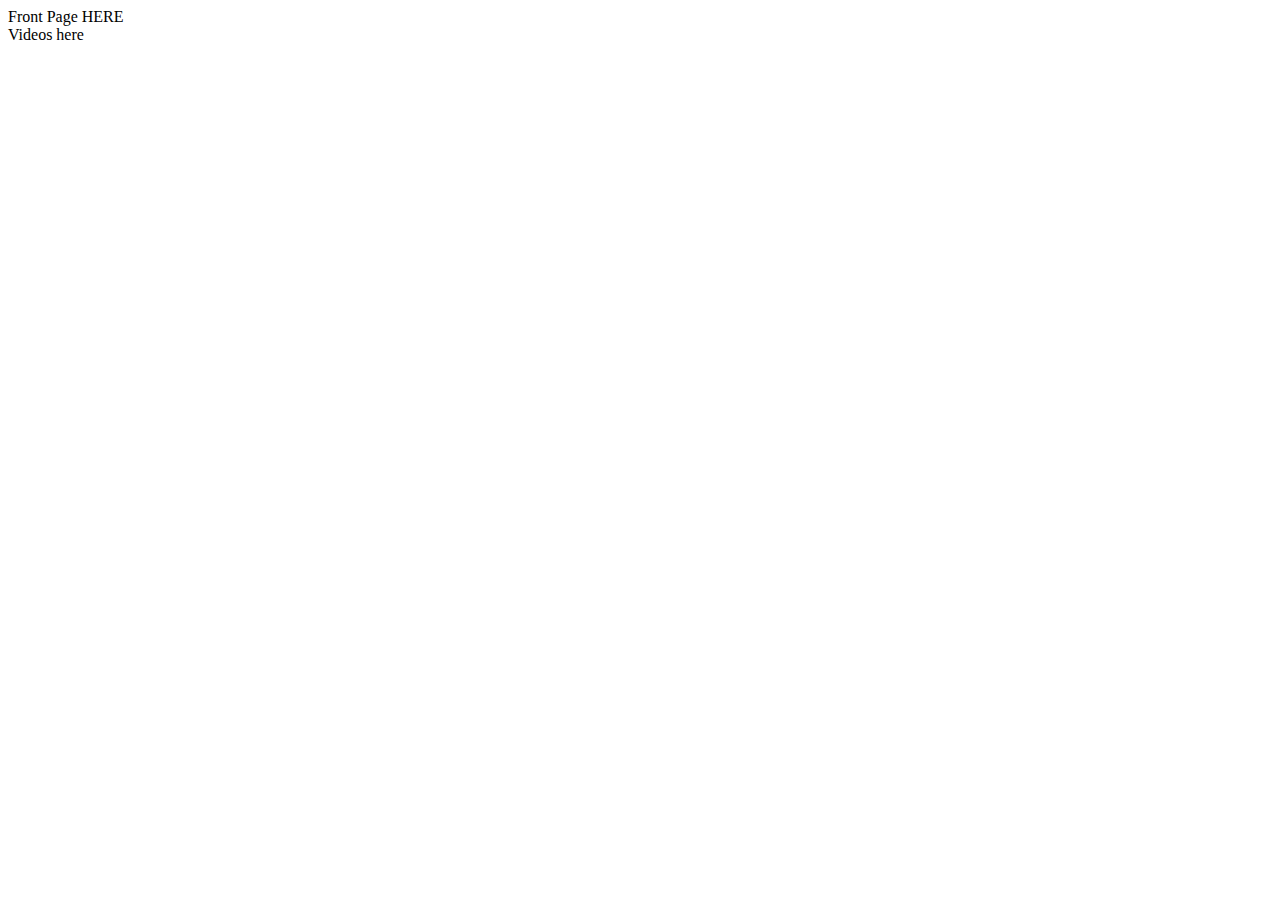
==== slides.html @ d64ae530 "." ====
<!DOCTYPE html>
<html lang="en">
<head>
<meta charset="utf-8"/>
<title>Piecewise-Linear Motion Planning amidst Static, Moving, or Morphing Obstacles.</title>
<meta name="author" content="Bachir El Khadir"/>
<link rel="stylesheet" href="./reveal.js/dist/reveal.css"/>
<link rel="stylesheet" href="./reveal.js/dist/theme/moon.css" id="theme"/>
<link rel="stylesheet" href="bachir.css"

<!-- If the query includes 'print-pdf', include the PDF print sheet -->
<script>
    if( window.location.search.match( /print-pdf/gi ) ) {
        var link = document.createElement( 'link' );
        link.rel = 'stylesheet';
        link.type = 'text/css';
        link.href = './reveal.js/css/print/pdf.css';
        document.getElementsByTagName( 'head' )[0].appendChild( link );
    }
</script>
</head>
<body>
<div class="reveal">
<div class="slides">
<section data-external="includes/front_page.html">Front Page HERE</section>
<section data-external="includes/videos.html">Videos here</section>
</div>
</div>
</div>
<script src="./reveal.js/dist/reveal.js"></script>
<script src="./reveal.js/plugin/markdown/markdown.js"></script>
<script src="./reveal.js/plugin/zoom/zoom.js"></script>
<script src="./reveal.js/plugin/notes/notes.js"></script>
<script src="./reveal.js/plugin/math/math.js"></script>
<script>
    // Full list of configuration options available here:
    // https://github.com/hakimel/reveal.js#configuration
    Reveal.initialize({
        plugins: [RevealMarkdown,RevealZoom,RevealNotes],
        width:1280,
        height:720,
        margin: 0.1,
        minScale:0.2,
        maxScale:2.5,
        transition:'none',
        backgroundTransition: 'none',
        multiplex: {
            secret: '', // null if client
            id: '', // id, obtained from socket.io server
            url: '' // Location of socket.io server
        },
        math: {
            mathjax: 'reveal.js/plugin/MathJax-2.7.7/MathJax.js',
            config: 'TeX-AMS_HTML-full',
            TeX: { Macros: { R: "{\\mathbb R}"} }
        },
        plugins: [ RevealMath ],
        dependencies: [
            { 
                src: 'reveal.js/plugin/external/external.js', 
                condition: function() { 
                    return !!document.querySelector( '[data-external],[data-external-replace]' ); 
                }},
        ], 
        history: true,
        navigationMode: 'linear',
    });
</script>
</body>
</html>
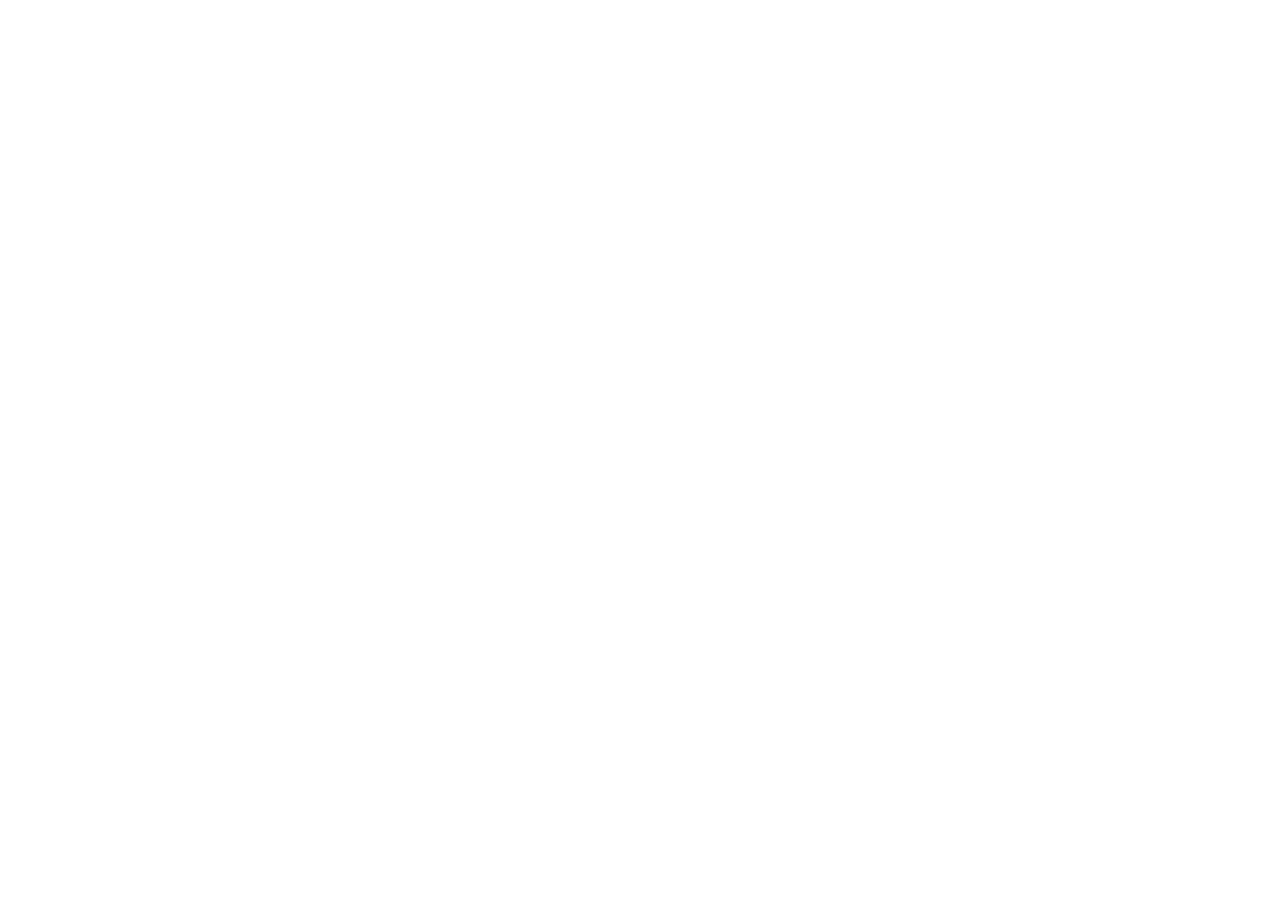
==== commit 751dd601: "." ====
--- a/slides.html
+++ b/slides.html
@@ -6,7 +6,7 @@
 <meta name="author" content="Bachir El Khadir"/>
 <link rel="stylesheet" href="./reveal.js/dist/reveal.css"/>
 <link rel="stylesheet" href="./reveal.js/dist/theme/moon.css" id="theme"/>
-<link rel="stylesheet" href="bachir.css"
+<link rel="stylesheet" href="css/style.css"
 
 <!-- If the query includes 'print-pdf', include the PDF print sheet -->
 <script>
--- a/css/style.css
+++ b/css/style.css
@@ -0,0 +1,472 @@
+/**
+ * Black theme for reveal.js. This is the opposite of the 'white' theme.
+ *
+ * By Hakim El Hattab, http://hakim.se
+ */
+@import url(fonts/source-sans-pro/source-sans-pro.css);
+section.has-light-background, section.has-light-background h1, section.has-light-background h2, section.has-light-background h3, section.has-light-background h4, section.has-light-background h5, section.has-light-background h6 {
+  color: #222; }
+
+/*********************************************
+ * GLOBAL STYLES
+ *********************************************/
+:root {
+  --background-color: #191919;
+  /* --main-font: Source Sans Pro, Helvetica, sans-serif; */
+  --main-font: Roboto, Helvetica, Arial, sans-serif;
+  --main-font-size: 42px;
+  --main-color: #fff;
+  --block-margin: 20px;
+  --heading-margin: 0 0 20px 0;
+  /* --heading-font: Source Sans Pro, Helvetica, sans-serif; */
+  --heading-font: Roboto, Helvetica, Arial, sans-serif;
+  --heading-color: #fff;
+  --heading-line-height: 1.2;
+  --heading-letter-spacing: normal;
+  --heading-text-transform: uppercase;
+  --heading-text-shadow: none;
+  --heading-font-weight: 600;
+  --heading1-text-shadow: none;
+  --heading1-size: 2.5em;
+  --heading2-size: 1.6em;
+  --heading3-size: 1.3em;
+  --heading4-size: 1em;
+  --code-font: monospace;
+  --link-color: #42affa;
+  --link-color-hover: #8dcffc;
+  --selection-background-color: #bee4fd;
+  --selection-color: #fff; }
+
+.reveal-viewport {
+  background: #191919;
+  background-color: #191919; }
+
+.reveal {
+  font-family: Roboto, Helvetica, Arial, sans-serif;
+  font-size: 42px;
+  font-weight: normal;
+  color: #fff; }
+
+.reveal ::selection {
+  color: #fff;
+  background: #bee4fd;
+  text-shadow: none; }
+
+.reveal ::-moz-selection {
+  color: #fff;
+  background: #bee4fd;
+  text-shadow: none; }
+
+.reveal .slides section,
+.reveal .slides section > section {
+  line-height: 1.3;
+  font-weight: inherit; }
+
+/*********************************************
+ * HEADERS
+ *********************************************/
+.reveal h1,
+.reveal h2,
+.reveal h3,
+.reveal h4,
+.reveal h5,
+.reveal h6 {
+  margin: 0 0 20px 0;
+  color: #fff;
+  font-family: Roboto, Helvetica, Arial, sans-serif;
+  font-weight: 600;
+  line-height: 1.2;
+  letter-spacing: normal;
+  text-transform: uppercase;
+  text-shadow: none;
+  word-wrap: break-word; }
+
+.reveal h1 {
+  font-size: 2.5em; }
+
+.reveal h2 {
+  font-size: 1.6em; }
+
+.reveal h3 {
+  font-size: 1.3em; }
+
+.reveal h4 {
+  font-size: 1em; }
+
+.reveal h1 {
+  text-shadow: none; }
+
+/*********************************************
+ * OTHER
+ *********************************************/
+.reveal p {
+  margin: 20px 0;
+  line-height: 1.3; }
+
+/* Ensure certain elements are never larger than the slide itself */
+.reveal img,
+.reveal video,
+.reveal iframe {
+  max-width: 95%;
+  max-height: 95%; }
+
+.reveal strong,
+.reveal b {
+  font-weight: bold; }
+
+.reveal em {
+  font-style: italic; }
+
+.reveal ol,
+.reveal dl,
+.reveal ul {
+  display: inline-block;
+  text-align: left;
+  margin: 0 0 0 1em; }
+
+.reveal ol {
+  list-style-type: decimal; }
+
+.reveal ul {
+  list-style-type: disc; }
+
+.reveal ul ul {
+  list-style-type: square; }
+
+.reveal ul ul ul {
+  list-style-type: circle; }
+
+.reveal ul ul,
+.reveal ul ol,
+.reveal ol ol,
+.reveal ol ul {
+  display: block;
+  margin-left: 40px; }
+
+.reveal dt {
+  font-weight: bold; }
+
+.reveal dd {
+  margin-left: 40px; }
+
+.reveal blockquote {
+  display: block;
+  position: relative;
+  width: 70%;
+  margin: 20px auto;
+  padding: 5px;
+  font-style: italic;
+  background: rgba(255, 255, 255, 0.05);
+  box-shadow: 0px 0px 2px rgba(0, 0, 0, 0.2); }
+
+.reveal blockquote p:first-child,
+.reveal blockquote p:last-child {
+  display: inline-block; }
+
+.reveal q {
+  font-style: italic; }
+
+.reveal pre {
+  display: block;
+  position: relative;
+  width: 90%;
+  margin: 20px auto;
+  text-align: left;
+  font-size: 0.55em;
+  font-family: monospace;
+  line-height: 1.2em;
+  word-wrap: break-word;
+  box-shadow: 0px 5px 15px rgba(0, 0, 0, 0.15); }
+
+.reveal code {
+  font-family: monospace;
+  text-transform: none; }
+
+.reveal pre code {
+  display: block;
+  padding: 5px;
+  overflow: auto;
+  max-height: 400px;
+  word-wrap: normal; }
+
+.reveal table {
+  margin: auto;
+  border-collapse: collapse;
+  border-spacing: 0; }
+
+.reveal table th {
+  font-weight: bold; }
+
+.reveal table th,
+.reveal table td {
+  text-align: left;
+  padding: 0.2em 0.5em 0.2em 0.5em;
+  border-bottom: 1px solid; }
+
+.reveal table th[align="center"],
+.reveal table td[align="center"] {
+  text-align: center; }
+
+.reveal table th[align="right"],
+.reveal table td[align="right"] {
+  text-align: right; }
+
+.reveal table tbody tr:last-child th,
+.reveal table tbody tr:last-child td {
+  border-bottom: none; }
+
+.reveal sup {
+  vertical-align: super;
+  font-size: smaller; }
+
+.reveal sub {
+  vertical-align: sub;
+  font-size: smaller; }
+
+.reveal small {
+  display: inline-block;
+  font-size: 0.6em;
+  line-height: 1.2em;
+  vertical-align: top; }
+
+.reveal small * {
+  vertical-align: top; }
+
+.reveal img {
+  margin: 20px 0; }
+
+/*********************************************
+ * LINKS
+ *********************************************/
+.reveal a {
+  color: #42affa;
+  text-decoration: none;
+  transition: color .15s ease; }
+
+.reveal a:hover {
+  color: #8dcffc;
+  text-shadow: none;
+  border: none; }
+
+.reveal .roll span:after {
+  color: #fff;
+  background: #068de9; }
+
+/*********************************************
+ * Frame helper
+ *********************************************/
+.reveal .r-frame {
+  border: 4px solid #fff;
+  box-shadow: 0 0 10px rgba(0, 0, 0, 0.15); }
+
+.reveal a .r-frame {
+  transition: all .15s linear; }
+
+.reveal a:hover .r-frame {
+  border-color: #42affa;
+  box-shadow: 0 0 20px rgba(0, 0, 0, 0.55); }
+
+/*********************************************
+ * NAVIGATION CONTROLS
+ *********************************************/
+.reveal .controls {
+  color: #42affa; }
+
+/*********************************************
+ * PROGRESS BAR
+ *********************************************/
+.reveal .progress {
+  background: rgba(0, 0, 0, 0.2);
+  color: #42affa; }
+
+/*********************************************
+ * PRINT BACKGROUND
+ *********************************************/
+@media print {
+  .backgrounds {
+    background-color: #191919; } }
+
+
+/*********************************************
+ * Custom
+ *********************************************/
+
+
+.reveal h1, .reveal h2, .reveal h3, .reveal h4, .reveal h5, .reveal h6 {
+    text-transform: none;
+}
+
+h3.author {
+    color:#a7e22e;
+    font-family: Roboto, Helvetica, Arial, serif;
+    background-color: #1c2f3f;
+    margin-top: 100px;
+    margin-bottom: 50px;
+    font-size: .7em;
+    text-transform: none;
+}
+
+
+/* .reveal  .talktitle { */
+/*     display: block; */
+/*     font-family: Oswald,sans-serif; */
+/*     font-size: 1em;  */
+/* } */
+
+
+
+.reveal p.talktitle {
+    font-family: Roboto, Helvetica, Arial, sans-serif;
+    margin-top: 50px;
+    font-size: 1.5em;
+    font-weight: bold;
+    line-height: 150%;
+    margin-bottom: 0px;
+    text-justify: inter-word;
+
+}
+
+
+
+
+.reveal h3.institution {
+    /* font-family: "Lucida Console", Courier, monospace; */
+    font-family: Roboto, Helvetica, Arial, sans-serif;
+    padding: 0px;
+    margin: 0px;
+    font-size: .5em;
+}
+
+.reveal img.logo {
+    margin-top: 10px;
+}
+
+.reveal-viewport {
+  /* background: #1f303e; */
+    background: # 1c2f3f;
+  background-color: #1c2f3f;
+}
+
+
+.reveal #intro-preview-gas {
+        font-size: 0.6em;
+
+}
+
+
+.reveal #intro-preview-gas ul {
+    line-height:3em;
+}
+
+.reveal #intro-preview-gas .eq-gas-vf {
+
+}
+
+.reveal #intro-preview-gas .container{
+    display: flex;
+}
+.reveal #intro-preview-gas .col{
+    flex: 1;
+}
+
+
+
+.reveal #intro-kuka .eq-gas-vf {
+
+}
+
+.reveal #intro-kuka .container{
+    display: flex;
+}
+.reveal #intro-kuka .col{
+    flex: 1;
+}
+
+
+/* ----------------------------- */
+.reveal section#sec-story {
+    font-size: 1em;
+}
+
+.reveal section#sec-story .year {
+    font-size: 1.5em;
+}
+
+
+.reveal section#sec-story  .year-first-part{
+    /* color: red; */
+}
+
+.reveal section#sec-story  .year-first-part{
+    color: #a7e22e;
+}
+
+
+.reveal section#sec-story section#year-1885 #eightfive{
+    color: #a7e22e;
+}
+
+
+.reveal section#sec-story #hilbertminkowsky {
+}
+
+
+.reveal section#sec-story section#year-1885, section#year-2000{
+    font-size: 5em;
+}
+
+
+.reveal section#sec-story section#year-1885 #oneeight{
+    /* color: red; */
+}
+
+.reveal section#sec-story section#year-1885 #eightfive{
+    color: #a7e22e;
+}
+
+
+.reveal section#sec-story section#year-1885 #eightfive{
+    color: #a7e22e;
+}
+
+/* --------------------------------- */
+.reveal section#explain-sos {
+    font-size:.5em;
+}
+
+/* Slide-specific vertical centering override */
+.reveal .slides section[data-vertical-align-top]{
+	top: -20% !important;
+}
+
+/* Hilbert table */
+.hilbert-table-slide p {
+    font-size: 1.3em;
+}
+
+.hilbert-table-slide .smaller {
+    font-size: 1em;
+}
+
+.hilbert-table-slide {
+    margin: 100px;
+}
+
+.reveal .slide-number {
+  font-size: 24pt;
+  color: #ffffff;
+}
+
+.reveal p.tvsdp-X  {
+    font-size: .4em;
+    position: absolute;
+    left: 50px;
+    top: 350px;
+    border: 1px solid yellow;
+    padding: 5px;
+}
+
+.reveal #thankyouslide {
+    padding: 100px;
+    color: red;
+}
